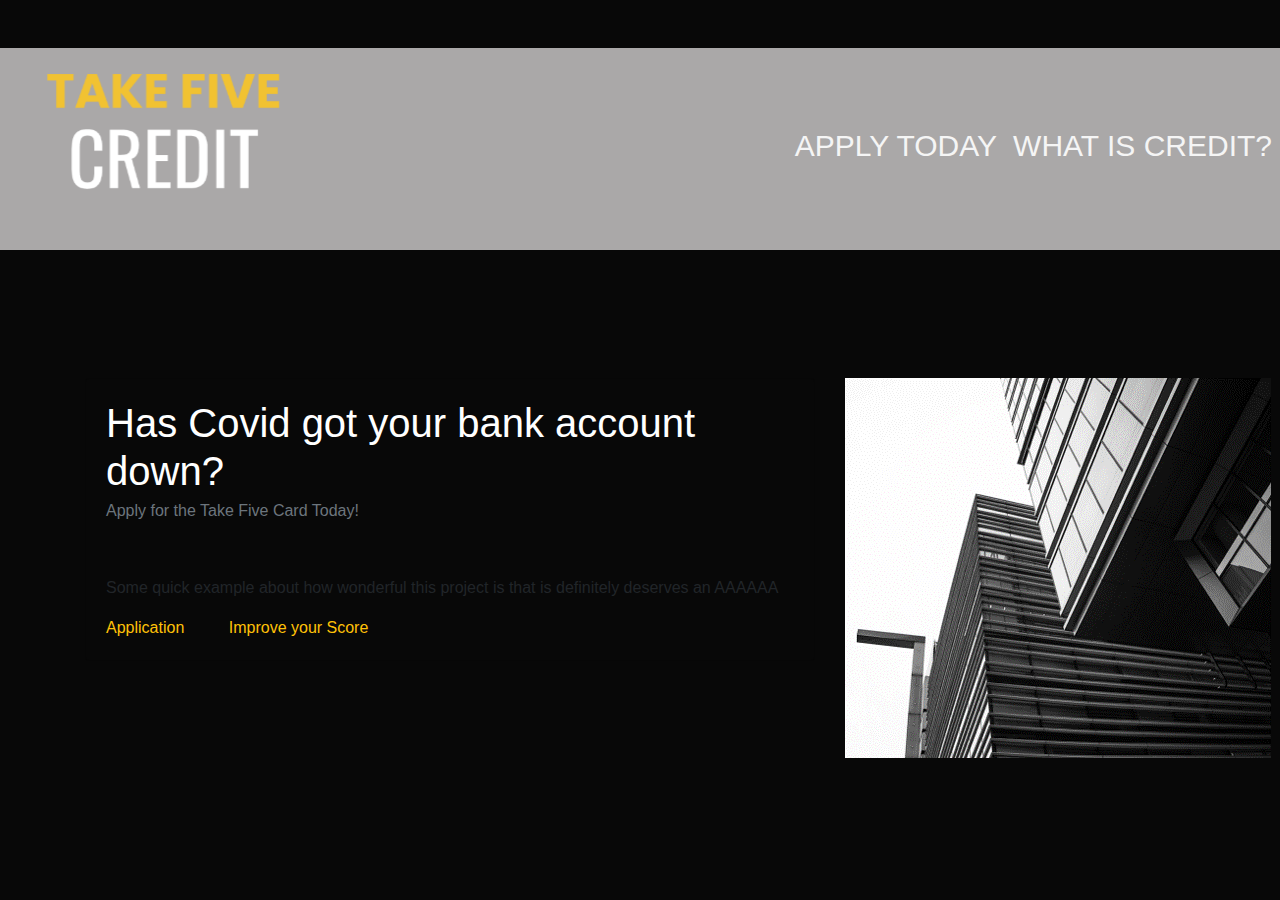
==== templates/index.html @ c189471b "Saving html and app.py updates" ====
<!DOCTYPE html>
<html lang="en">

<head>
  <meta charset="UTF-8">
  <title>Project 3</title>
  <link rel="stylesheet" href="https://maxcdn.bootstrapcdn.com/bootstrap/4.4.1/css/bootstrap.min.css">
  <link rel="stylesheet" href="../static/css/styles.css">
</head>

<body>
  <div>
    <br></br>
    <nav class="navbar navbar-expand-lg">
      <img src="../images/logo.svg" alt="#" href="index.html">
      <button class="navbar-toggler" type="button" data-toggle="collapse" data-target="#navbarSupportedContent"
        aria-controls="navbarSupportedContent" aria-expanded="false" aria-label="Toggle navigation">
        <span class="navbar-toggler-icon"></span>
      </button>

      <div class="collapse navbar-collapse" id="navbarText">
        <ul class="navbar-nav ml-auto mb-2 mg-lg-0">
          <li class="nav-item">
            <a class="nav-link active" href="form_submission">APPLY TODAY <span class="sr-only">(current)</span></a>
          </li>
          <li class="nav-item">
            <a class="nav-link" href="#">WHAT IS CREDIT?</a>
          </li>


        </ul>

      </div>
    </nav>
    <div class="container">
      <div class="row">
        <div class="col-sm-8">

          <!-- Home Page Content -->

          <div class="card" style="width: 100%;">
            <div class="card-body">
              <h1 class="card-title text-white">Has Covid got your bank account down?</h1>
              <h6 class="card-subtitle mb-2 text-muted">Apply for the Take Five Card Today!</h6>
              <br></br>
              <p class="card-text">Some quick example about how wonderful this project is that is definitely deserves an
                AAAAAA</p>
              <a class="text-warning" style="padding-right: 40px" class="card-link">Application</a>
              <a class="text-warning" href="#" class="card-link">Improve your Score</a>

            </div>
          </div>


        </div>
        <div class="col-sm-4">
          <img src="../images/building1.png" class="floatRight">
        </div>

</body>

</html>
---- static/css/styles.css ----
ul{ 
    list-style: none;
}
/* giving the body a dark background to better see the bright colored boxes */
body {
    background: rgb(8, 8, 8);
  }

.navbar {
    padding: 0%;
    padding-bottom: 0% ;
    margin-bottom: 10%;
    background: rgb(170, 168, 168);
}

.nav-link {
    color: whitesmoke;
    font-size: 30px;
    font-family: 'Helvetica';
}

.form {
    color: rgb(243, 188, 9);
}

.extopnav-right {
    padding-left: 300px;
}


.card {
    box-sizing: border-box;
    background:transparent;
    font: rgb(241, 239, 239);
    }
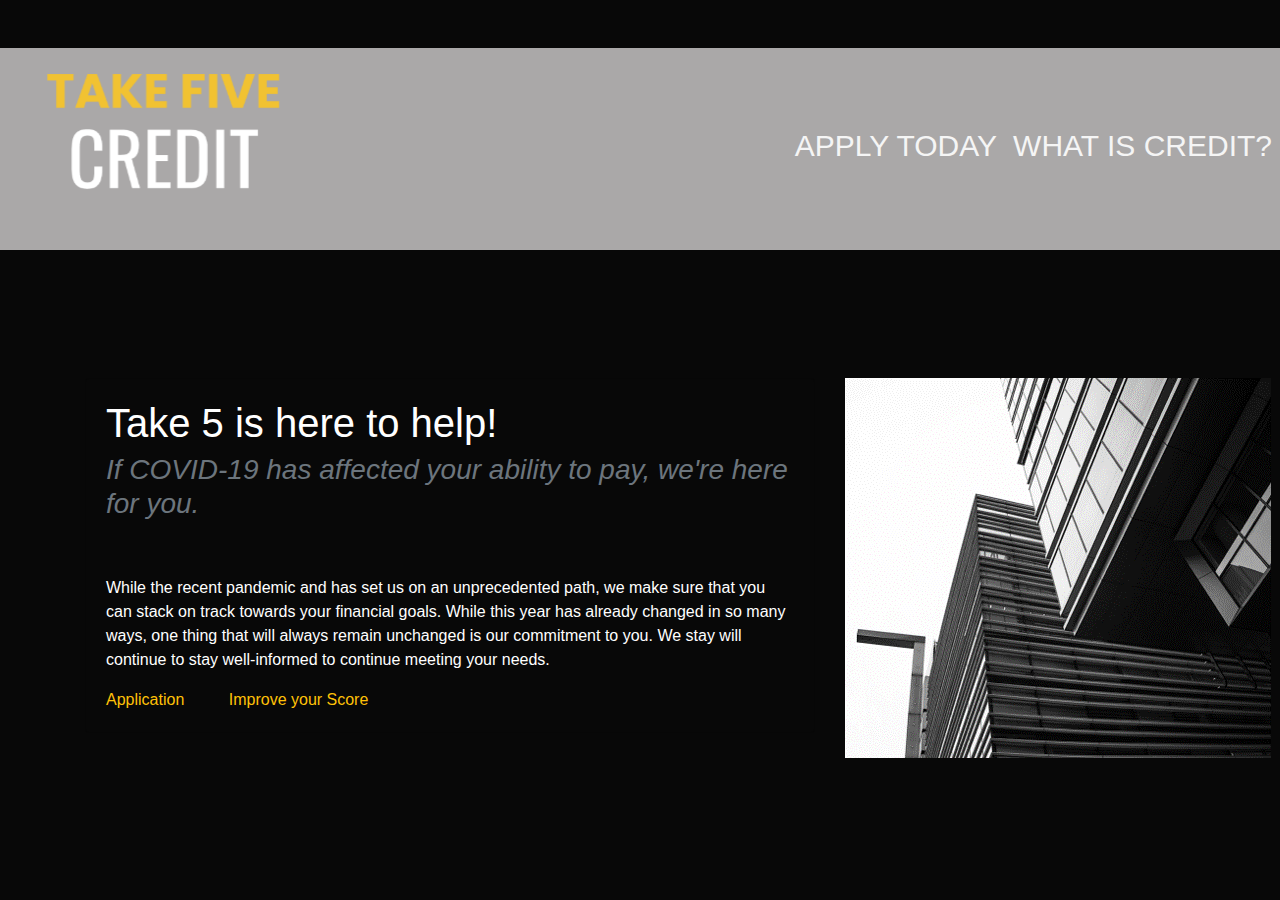
==== commit 862ce12b: "http stuff" ====
--- a/templates/index.html
+++ b/templates/index.html
@@ -21,10 +21,10 @@
       <div class="collapse navbar-collapse" id="navbarText">
         <ul class="navbar-nav ml-auto mb-2 mg-lg-0">
           <li class="nav-item">
-            <a class="nav-link active" href="form_submission">APPLY TODAY <span class="sr-only">(current)</span></a>
+            <a class="nav-link active" href="form_submission.html">APPLY TODAY <span class="sr-only">(current)</span></a>
           </li>
           <li class="nav-item">
-            <a class="nav-link" href="#">WHAT IS CREDIT?</a>
+            <a class="nav-link" href="credit_interactive.html">WHAT IS CREDIT?</a>
           </li>
 
 
@@ -40,11 +40,10 @@
 
           <div class="card" style="width: 100%;">
             <div class="card-body">
-              <h1 class="card-title text-white">Has Covid got your bank account down?</h1>
-              <h6 class="card-subtitle mb-2 text-muted">Apply for the Take Five Card Today!</h6>
+              <h1 class="card-title text-white">Take 5 is here to help!</h1>
+              <h3 class="card-subtitle mb-2 text-muted"><i>If COVID-19 has affected your ability to pay, we're here for you.</i></h3>
               <br></br>
-              <p class="card-text">Some quick example about how wonderful this project is that is definitely deserves an
-                AAAAAA</p>
+              <p class="card-text">While the recent pandemic and has set us on an unprecedented path, we make sure that you can stack on track towards your financial goals. While this year has already changed in so many ways, one thing that will always remain unchanged is our commitment to you. We stay will continue to stay well-informed to continue meeting your needs.</p>
               <a class="text-warning" style="padding-right: 40px" class="card-link">Application</a>
               <a class="text-warning" href="#" class="card-link">Improve your Score</a>
 
--- a/static/css/styles.css
+++ b/static/css/styles.css
@@ -36,3 +36,6 @@
     }
 
 
+.card-text {
+    color: white;
+}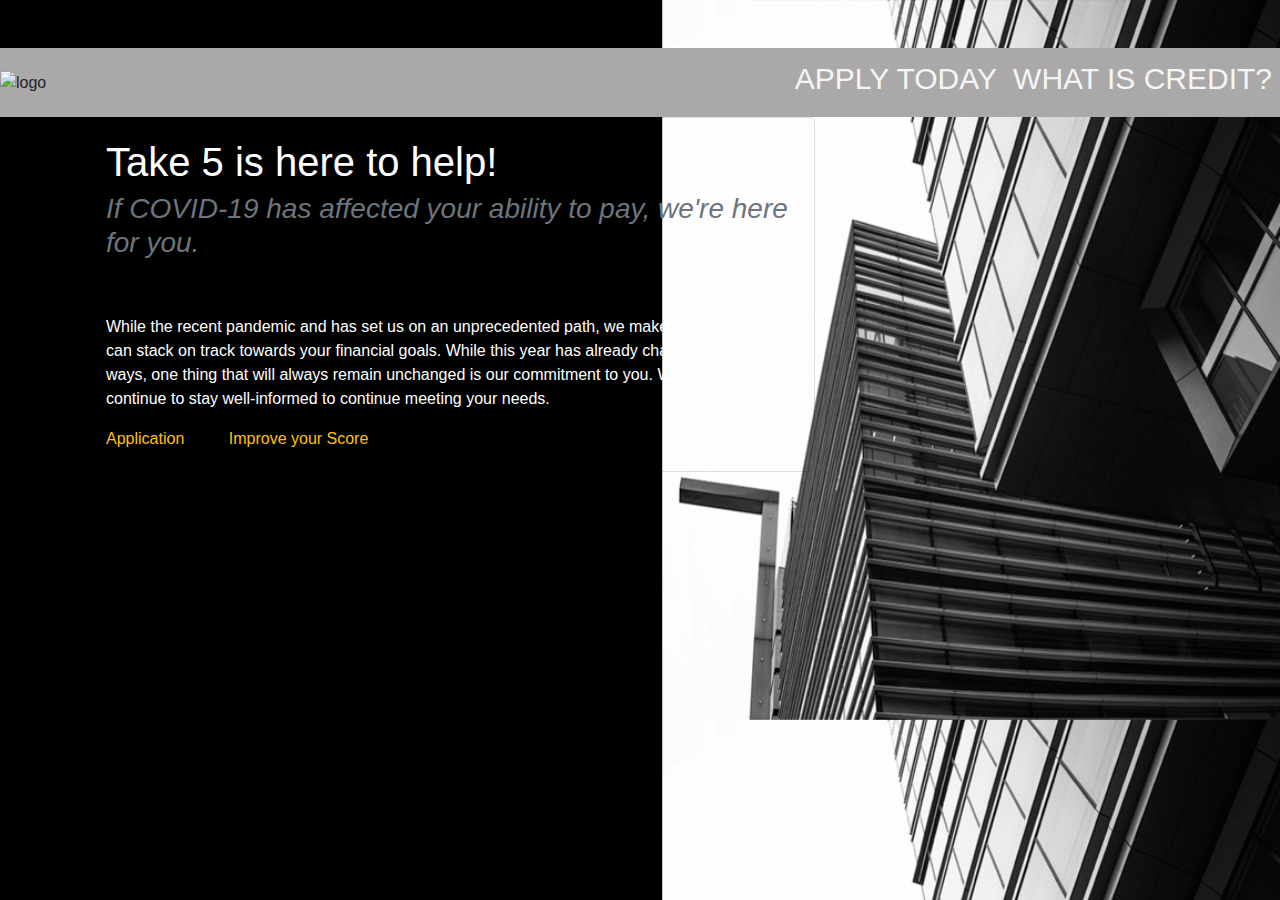
==== commit ead81d91: "http stuff" ====
--- a/templates/index.html
+++ b/templates/index.html
@@ -9,10 +9,11 @@
 </head>
 
 <body>
+
   <div>
     <br></br>
     <nav class="navbar navbar-expand-lg">
-      <img src="../images/logo.svg" alt="#" href="index.html">
+      <img src="static/images/logo.svg" alt="logo" href="index.html">
       <button class="navbar-toggler" type="button" data-toggle="collapse" data-target="#navbarSupportedContent"
         aria-controls="navbarSupportedContent" aria-expanded="false" aria-label="Toggle navigation">
         <span class="navbar-toggler-icon"></span>
@@ -32,6 +33,9 @@
 
       </div>
     </nav>
+
+  
+
     <div class="container">
       <div class="row">
         <div class="col-sm-8">
@@ -45,7 +49,7 @@
               <br></br>
               <p class="card-text">While the recent pandemic and has set us on an unprecedented path, we make sure that you can stack on track towards your financial goals. While this year has already changed in so many ways, one thing that will always remain unchanged is our commitment to you. We stay will continue to stay well-informed to continue meeting your needs.</p>
               <a class="text-warning" style="padding-right: 40px" class="card-link">Application</a>
-              <a class="text-warning" href="#" class="card-link">Improve your Score</a>
+              <a class="text-warning" href="credit_interactive.html" class="card-link">Improve your Score</a>
 
             </div>
           </div>
@@ -53,7 +57,7 @@
 
         </div>
         <div class="col-sm-4">
-          <img src="../images/building1.png" class="floatRight">
+        
         </div>
 
 </body>
--- a/static/css/styles.css
+++ b/static/css/styles.css
@@ -4,13 +4,20 @@
 }
 /* giving the body a dark background to better see the bright colored boxes */
 body {
-    background: rgb(8, 8, 8);
+    background-image: url('/static/images/image\ \(3\).png');
+    -webkit-background-size: cover;
+    -moz-background-size: cover;
+    background-size: cover;
+    -o-background-size:cover;
+
+    /* background-color: black; */
+
   }
 
 .navbar {
     padding: 0%;
     padding-bottom: 0% ;
-    margin-bottom: 10%;
+    margin-bottom: 0%;
     background: rgb(170, 168, 168);
 }
 
@@ -24,9 +31,9 @@
     color: rgb(243, 188, 9);
 }
 
-.extopnav-right {
+/* .extopnav-right {
     padding-left: 300px;
-}
+} */
 
 
 .card {
@@ -38,4 +45,12 @@
 
 .card-text {
     color: white;
-}+}
+
+/* .img-building {
+    height: 75 %;
+    padding-bottom: 25%;
+    padding-top: 25%;
+    padding-right: 25%;
+    padding-left: 25%;
+} */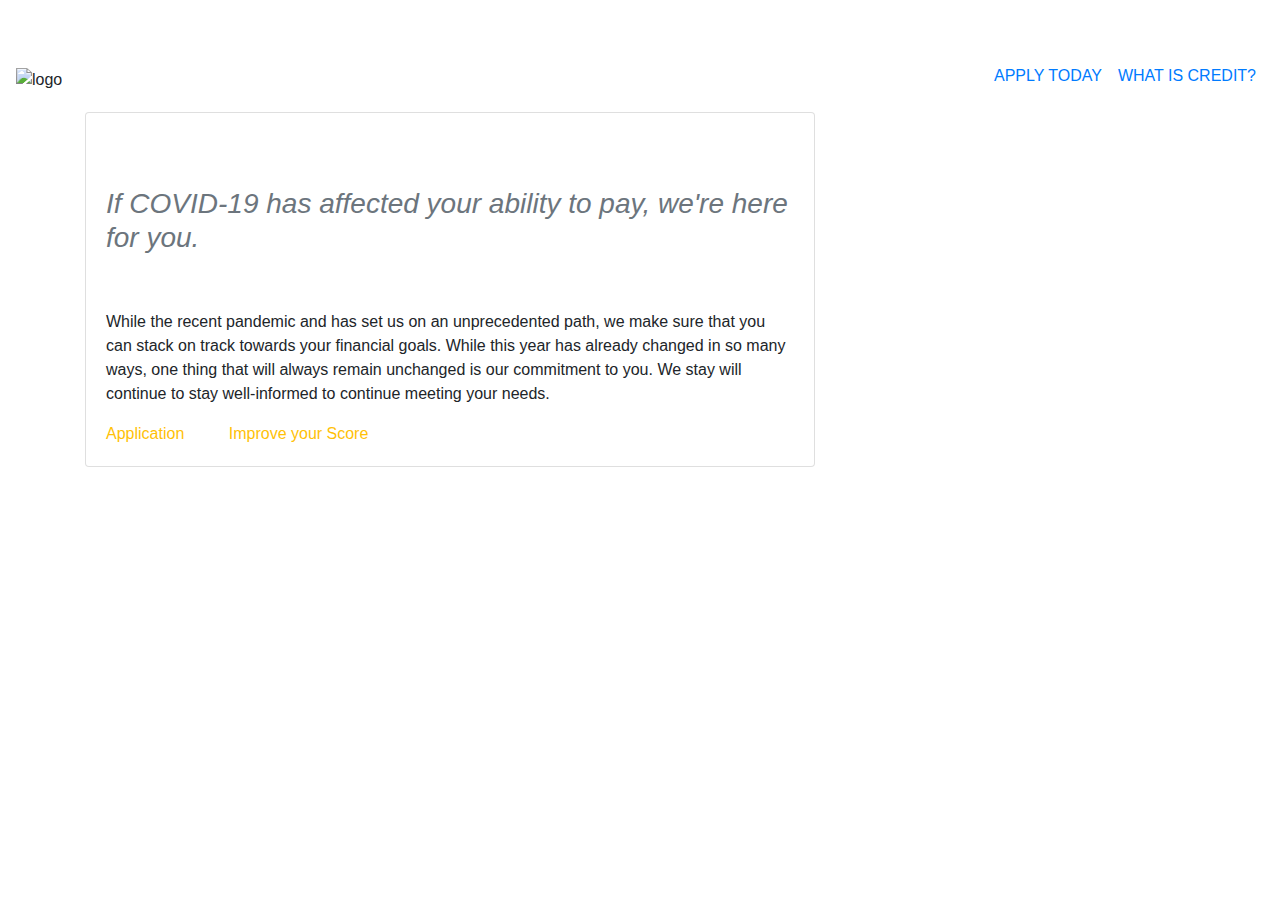
==== commit e143a2dd: "more html stuff" ====
--- a/templates/index.html
+++ b/templates/index.html
@@ -5,7 +5,7 @@
   <meta charset="UTF-8">
   <title>Project 3</title>
   <link rel="stylesheet" href="https://maxcdn.bootstrapcdn.com/bootstrap/4.4.1/css/bootstrap.min.css">
-  <link rel="stylesheet" href="../static/css/styles.css">
+  <link rel="stylesheet" href="static/css/styles.css">
 </head>
 
 <body>
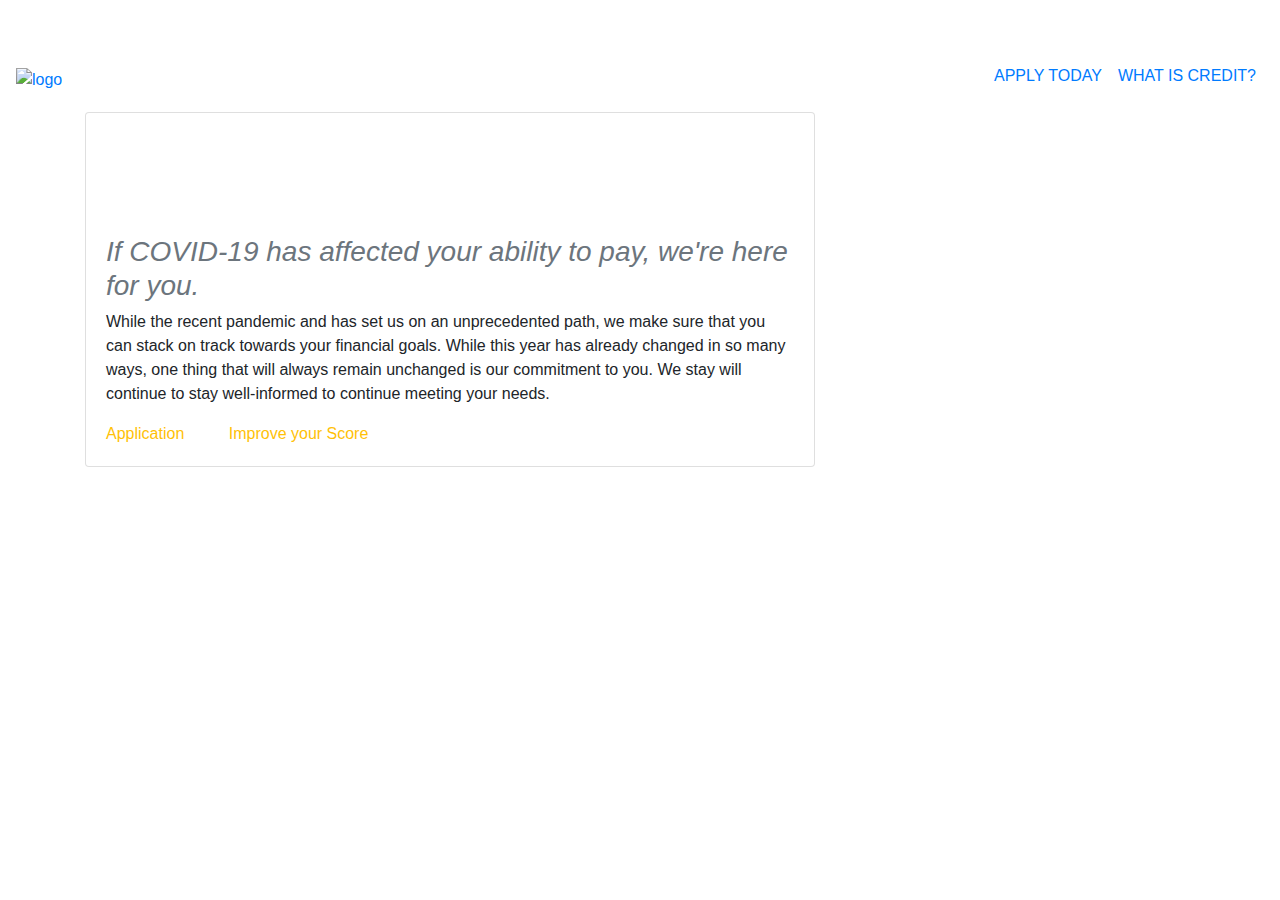
==== commit e317b3e3: "Group Five OUTgit add .git add ." ====
--- a/templates/index.html
+++ b/templates/index.html
@@ -13,7 +13,9 @@
   <div>
     <br></br>
     <nav class="navbar navbar-expand-lg">
-      <img src="static/images/logo.svg" alt="logo" href="index.html">
+      <a href="/">
+        <img src="static/images/logo.svg" alt="logo">
+      </a>
       <button class="navbar-toggler" type="button" data-toggle="collapse" data-target="#navbarSupportedContent"
         aria-controls="navbarSupportedContent" aria-expanded="false" aria-label="Toggle navigation">
         <span class="navbar-toggler-icon"></span>
@@ -22,7 +24,8 @@
       <div class="collapse navbar-collapse" id="navbarText">
         <ul class="navbar-nav ml-auto mb-2 mg-lg-0">
           <li class="nav-item">
-            <a class="nav-link active" href="form_submission.html">APPLY TODAY <span class="sr-only">(current)</span></a>
+            <a class="nav-link active" href="form_submission.html">APPLY TODAY <span
+                class="sr-only">(current)</span></a>
           </li>
           <li class="nav-item">
             <a class="nav-link" href="credit_interactive.html">WHAT IS CREDIT?</a>
@@ -34,7 +37,7 @@
       </div>
     </nav>
 
-  
+
 
     <div class="container">
       <div class="row">
@@ -44,11 +47,15 @@
 
           <div class="card" style="width: 100%;">
             <div class="card-body">
+              <br></br>
               <h1 class="card-title text-white">Take 5 is here to help!</h1>
-              <h3 class="card-subtitle mb-2 text-muted"><i>If COVID-19 has affected your ability to pay, we're here for you.</i></h3>
-              <br></br>
-              <p class="card-text">While the recent pandemic and has set us on an unprecedented path, we make sure that you can stack on track towards your financial goals. While this year has already changed in so many ways, one thing that will always remain unchanged is our commitment to you. We stay will continue to stay well-informed to continue meeting your needs.</p>
-              <a class="text-warning" style="padding-right: 40px" class="card-link">Application</a>
+              <h3 class="card-subtitle mb-2 text-muted"><i>If COVID-19 has affected your ability to pay, we're here for
+                  you.</i></h3>
+              <p class="card-text">While the recent pandemic and has set us on an unprecedented path, we make sure that
+                you can stack on track towards your financial goals. While this year has already changed in so many
+                ways, one thing that will always remain unchanged is our commitment to you. We stay will continue to
+                stay well-informed to continue meeting your needs.</p>
+              <a class="text-warning" style="padding-right: 40px" href="form_submission.html" class="card-link">Application</a>
               <a class="text-warning" href="credit_interactive.html" class="card-link">Improve your Score</a>
 
             </div>
@@ -57,7 +64,7 @@
 
         </div>
         <div class="col-sm-4">
-        
+
         </div>
 
 </body>
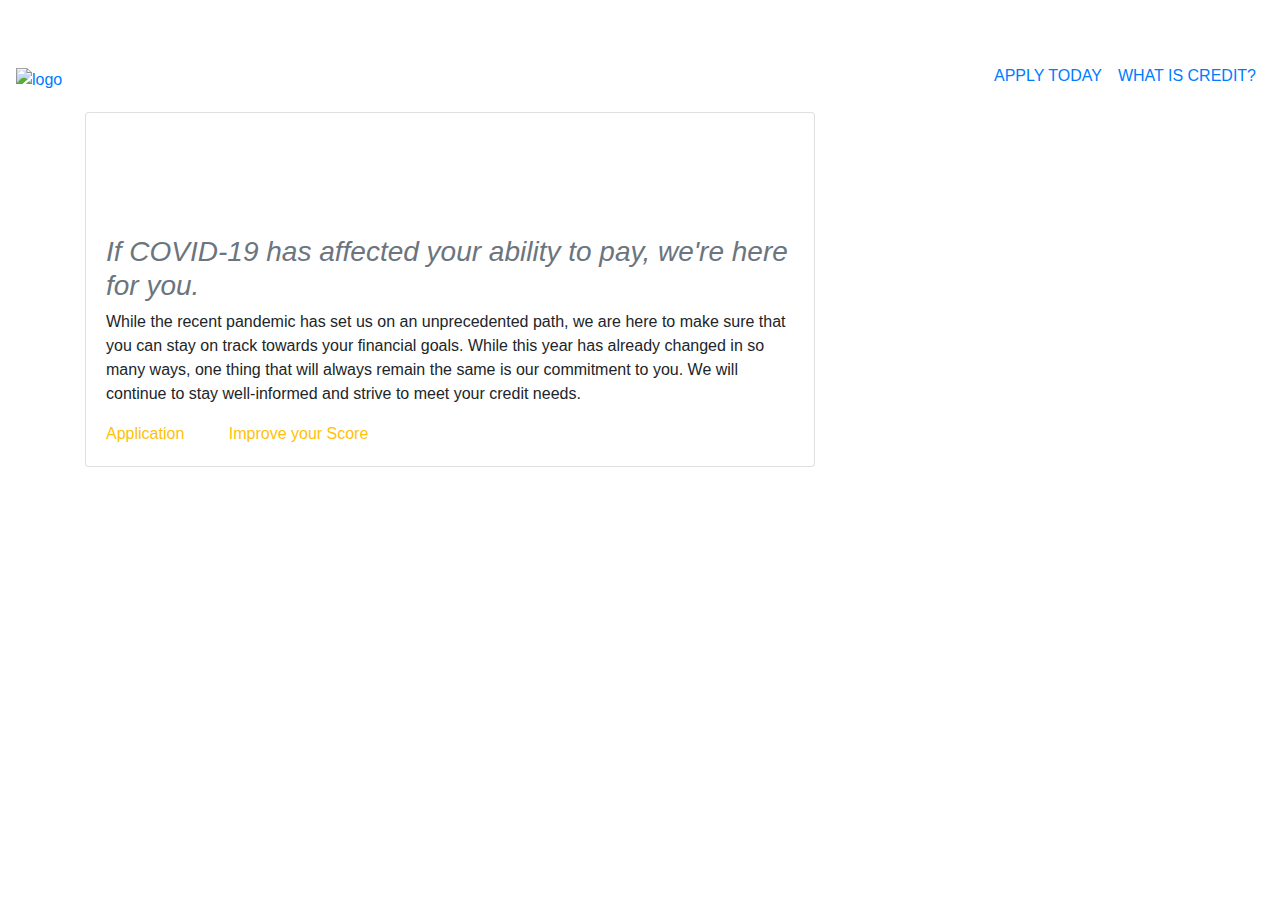
==== commit 2a35eca3: "home page text edit" ====
--- a/templates/index.html
+++ b/templates/index.html
@@ -51,10 +51,10 @@
               <h1 class="card-title text-white">Take 5 is here to help!</h1>
               <h3 class="card-subtitle mb-2 text-muted"><i>If COVID-19 has affected your ability to pay, we're here for
                   you.</i></h3>
-              <p class="card-text">While the recent pandemic and has set us on an unprecedented path, we make sure that
-                you can stack on track towards your financial goals. While this year has already changed in so many
-                ways, one thing that will always remain unchanged is our commitment to you. We stay will continue to
-                stay well-informed to continue meeting your needs.</p>
+              <p class="card-text">While the recent pandemic has set us on an unprecedented path, we are here to make sure that
+                you can stay on track towards your financial goals. While this year has already changed in so many
+                ways, one thing that will always remain the same is our commitment to you. We will continue to
+                stay well-informed and strive to meet your credit needs.</p>
               <a class="text-warning" style="padding-right: 40px" href="form_submission.html" class="card-link">Application</a>
               <a class="text-warning" href="credit_interactive.html" class="card-link">Improve your Score</a>
 
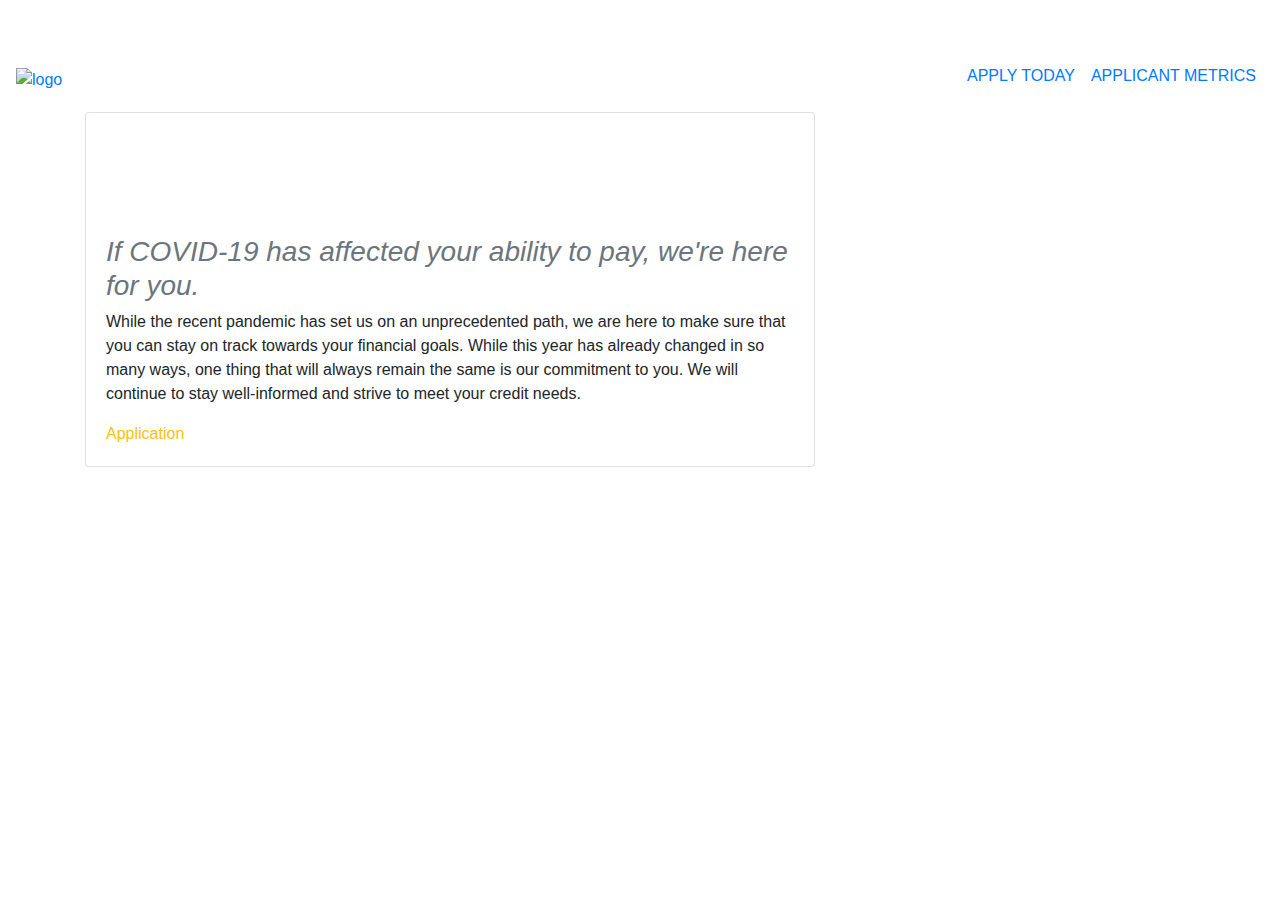
==== commit 442a2f40: "adding in final changes" ====
--- a/templates/index.html
+++ b/templates/index.html
@@ -28,7 +28,7 @@
                 class="sr-only">(current)</span></a>
           </li>
           <li class="nav-item">
-            <a class="nav-link" href="credit_interactive.html">WHAT IS CREDIT?</a>
+            <a class="nav-link" href="credit_interactive.html">APPLICANT METRICS</a>
           </li>
 
 
@@ -56,7 +56,7 @@
                 ways, one thing that will always remain the same is our commitment to you. We will continue to
                 stay well-informed and strive to meet your credit needs.</p>
               <a class="text-warning" style="padding-right: 40px" href="form_submission.html" class="card-link">Application</a>
-              <a class="text-warning" href="credit_interactive.html" class="card-link">Improve your Score</a>
+              
 
             </div>
           </div>
